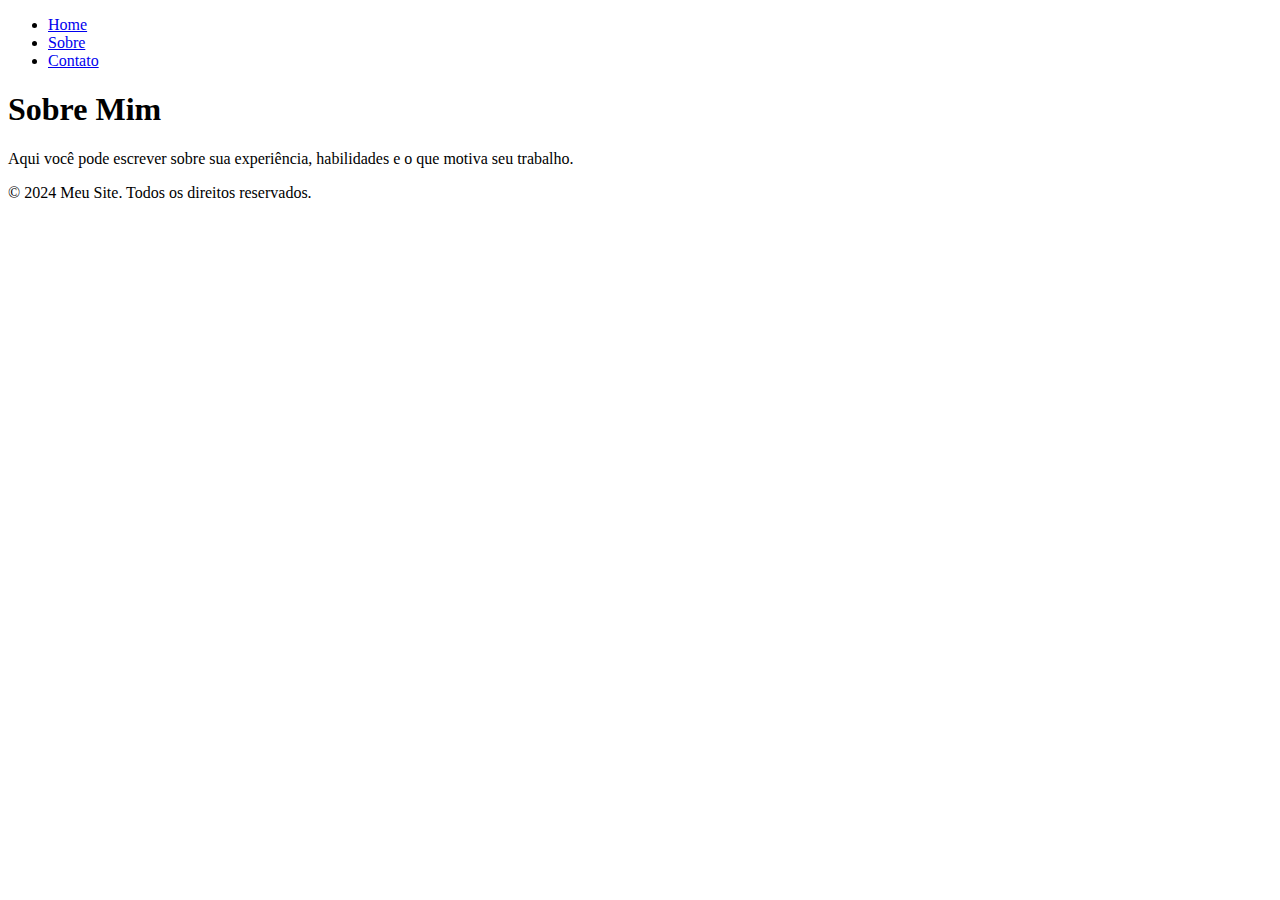
==== about.html @ 317355bd "testes" ====
<!DOCTYPE html>
<html lang="pt-br">
<head>
    <meta charset="UTF-8">
    <meta name="viewport" content="width=device-width, initial-scale=1.0">
    <title>Sobre</title>
    <link rel="stylesheet" href="css/styles.css">
</head>
<body>
    <header>
        <nav>
            <ul>
                <li><a href="index.html">Home</a></li>
                <li><a href="about.html">Sobre</a></li>
                <li><a href="contact.html">Contato</a></li>
            </ul>
        </nav>
    </header>

    <main>
        <h1>Sobre Mim</h1>
        <p>Aqui você pode escrever sobre sua experiência, habilidades e o que motiva seu trabalho.</p>
    </main>

    <footer>
        <p>&copy; 2024 Meu Site. Todos os direitos reservados.</p>
    </footer>
</body>
</html>
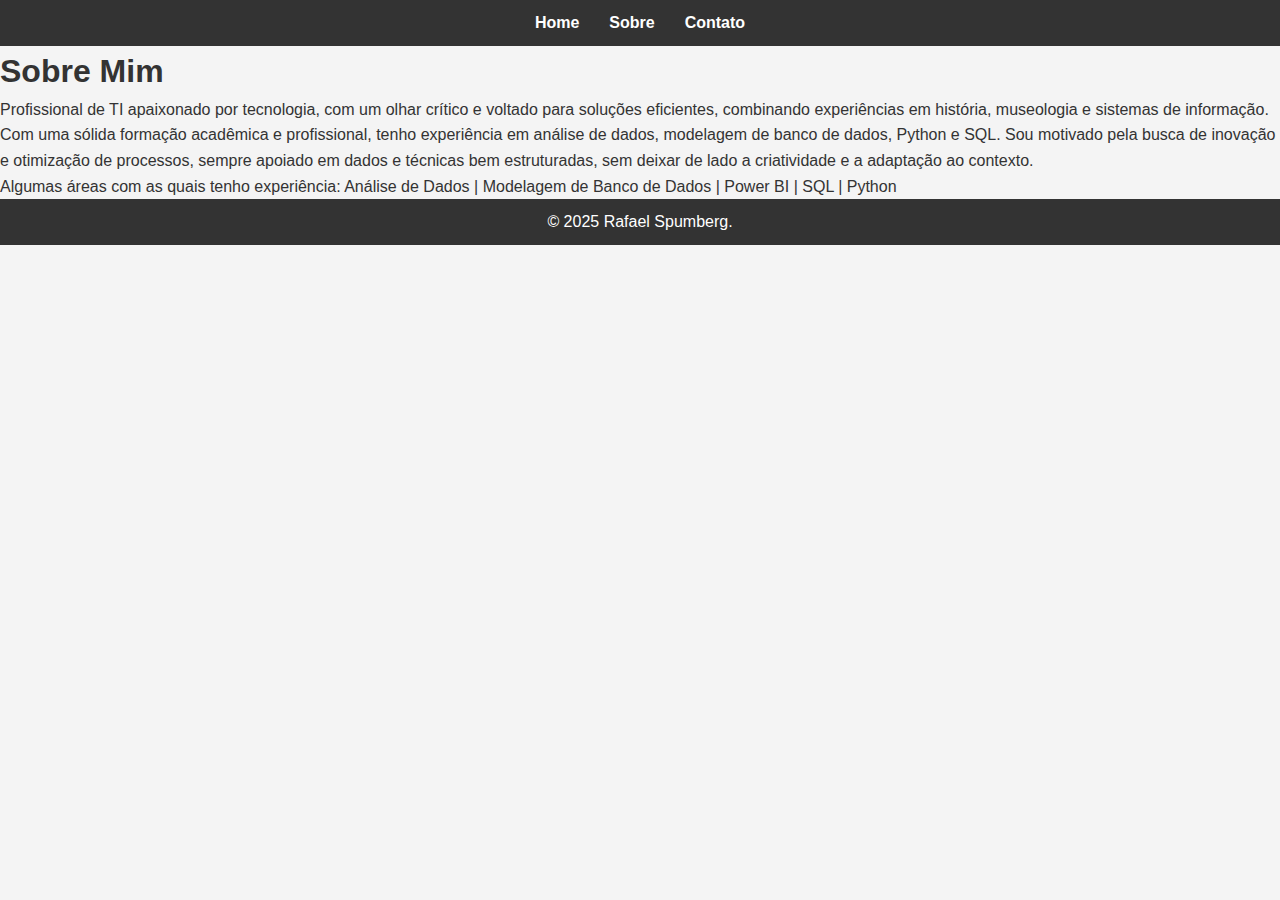
==== commit f5b8ca87: "about.html" ====
--- a/about.html
+++ b/about.html
@@ -19,11 +19,19 @@
 
     <main>
         <h1>Sobre Mim</h1>
-        <p>Aqui você pode escrever sobre sua experiência, habilidades e o que motiva seu trabalho.</p>
+        <p>
+           Profissional de TI apaixonado por tecnologia, com um olhar crítico e voltado para soluções eficientes, 
+           combinando experiências em história, museologia e sistemas de informação. Com uma sólida formação acadêmica e profissional, 
+           tenho experiência em análise de dados, modelagem de banco de dados, Python e SQL. Sou motivado pela busca de inovação e otimização de processos, 
+            sempre apoiado em dados e técnicas bem estruturadas, sem deixar de lado a criatividade e a adaptação ao contexto.
+        </p>
+        <p>
+            Algumas áreas com as quais tenho experiência: Análise de Dados | Modelagem de Banco de Dados | Power BI | SQL | Python
+        </p>
     </main>
 
     <footer>
-        <p>&copy; 2024 Meu Site. Todos os direitos reservados.</p>
+        <p>&copy; 2025 Rafael Spumberg.</p>
     </footer>
 </body>
 </html>
--- a/css/styles.css
+++ b/css/styles.css
@@ -0,0 +1,104 @@
+/* Resetando margens e paddings */
+* {
+    margin: 0;
+    padding: 0;
+    box-sizing: border-box;
+}
+
+/* Estilos gerais */
+body {
+    font-family: Arial, sans-serif;
+    background-color: #f4f4f4;
+    color: #333;
+    line-height: 1.6;
+}
+
+header {
+    background-color: #333;
+    color: white;
+    padding: 10px 0;
+}
+
+nav ul {
+    list-style-type: none;
+    display: flex;
+    justify-content: center;
+}
+
+nav li {
+    margin: 0 15px;
+}
+
+nav a {
+    color: white;
+    text-decoration: none;
+    font-weight: bold;
+}
+
+nav a:hover {
+    color: #f4f4f4;
+}
+
+/* Seção hero */
+.hero {
+    background-image: url('assets/imagem-de-destaque.jpg');
+    background-size: cover;
+    background-position: center;
+    height: 300px;
+    text-align: center;
+    color: white;
+    padding: 80px 20px;
+}
+
+.hero h1 {
+    font-size: 2.5em;
+}
+
+.hero p {
+    font-size: 1.2em;
+    margin: 20px 0;
+}
+
+.hero .btn {
+    background-color: #007bff;
+    color: white;
+    padding: 10px 20px;
+    text-decoration: none;
+    border-radius: 5px;
+}
+
+.hero .btn:hover {
+    background-color: #0056b3;
+}
+
+/* Seção de postagens */
+.posts {
+    padding: 20px;
+}
+
+.posts article {
+    background-color: white;
+    margin-bottom: 20px;
+    padding: 15px;
+    border-radius: 5px;
+    box-shadow: 0 0 10px rgba(0, 0, 0, 0.1);
+}
+
+.posts h2 a {
+    text-decoration: none;
+    color: #333;
+}
+
+.posts h2 a:hover {
+    color: #007bff;
+}
+
+footer {
+    text-align: center;
+    padding: 10px;
+    background-color: #333;
+    color: white;
+    position: relative;
+    bottom: 0;
+    width: 100%;
+}
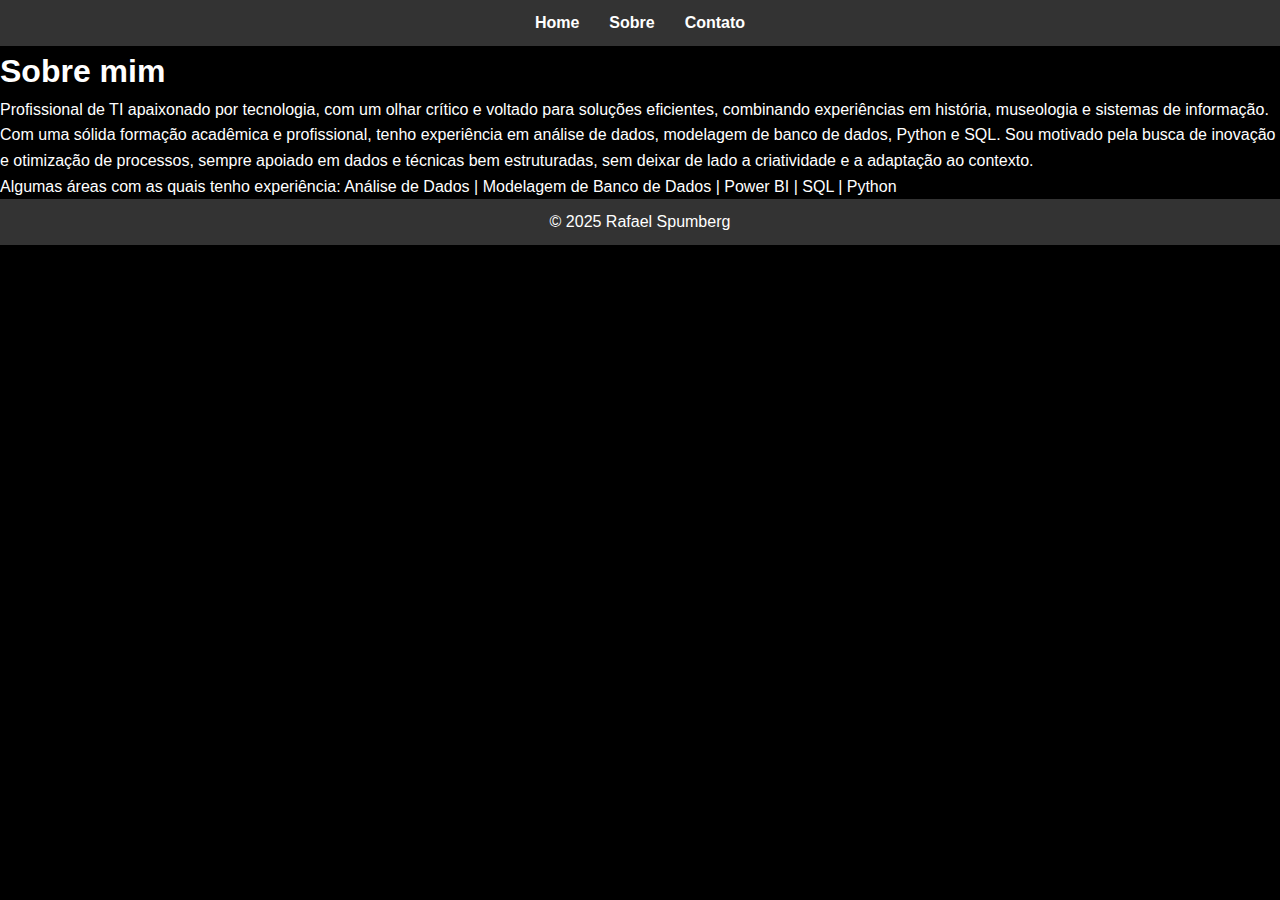
==== commit 326a4324: "about.html" ====
--- a/about.html
+++ b/about.html
@@ -18,7 +18,7 @@
     </header>
 
     <main>
-        <h1>Sobre Mim</h1>
+        <h1>Sobre mim</h1>
         <p>
            Profissional de TI apaixonado por tecnologia, com um olhar crítico e voltado para soluções eficientes, 
            combinando experiências em história, museologia e sistemas de informação. Com uma sólida formação acadêmica e profissional, 
@@ -31,7 +31,7 @@
     </main>
 
     <footer>
-        <p>&copy; 2025 Rafael Spumberg.</p>
+        <p>&copy; 2025 Rafael Spumberg</p>
     </footer>
 </body>
 </html>
--- a/css/styles.css
+++ b/css/styles.css
@@ -8,10 +8,15 @@
 /* Estilos gerais */
 body {
     font-family: Arial, sans-serif;
-    background-color: #f4f4f4;
-    color: #333;
+    background-color: black;
+    color: white;
     line-height: 1.6;
 }
+
+section {
+     background-color: black;
+     color: white;
+}   
 
 header {
     background-color: #333;
